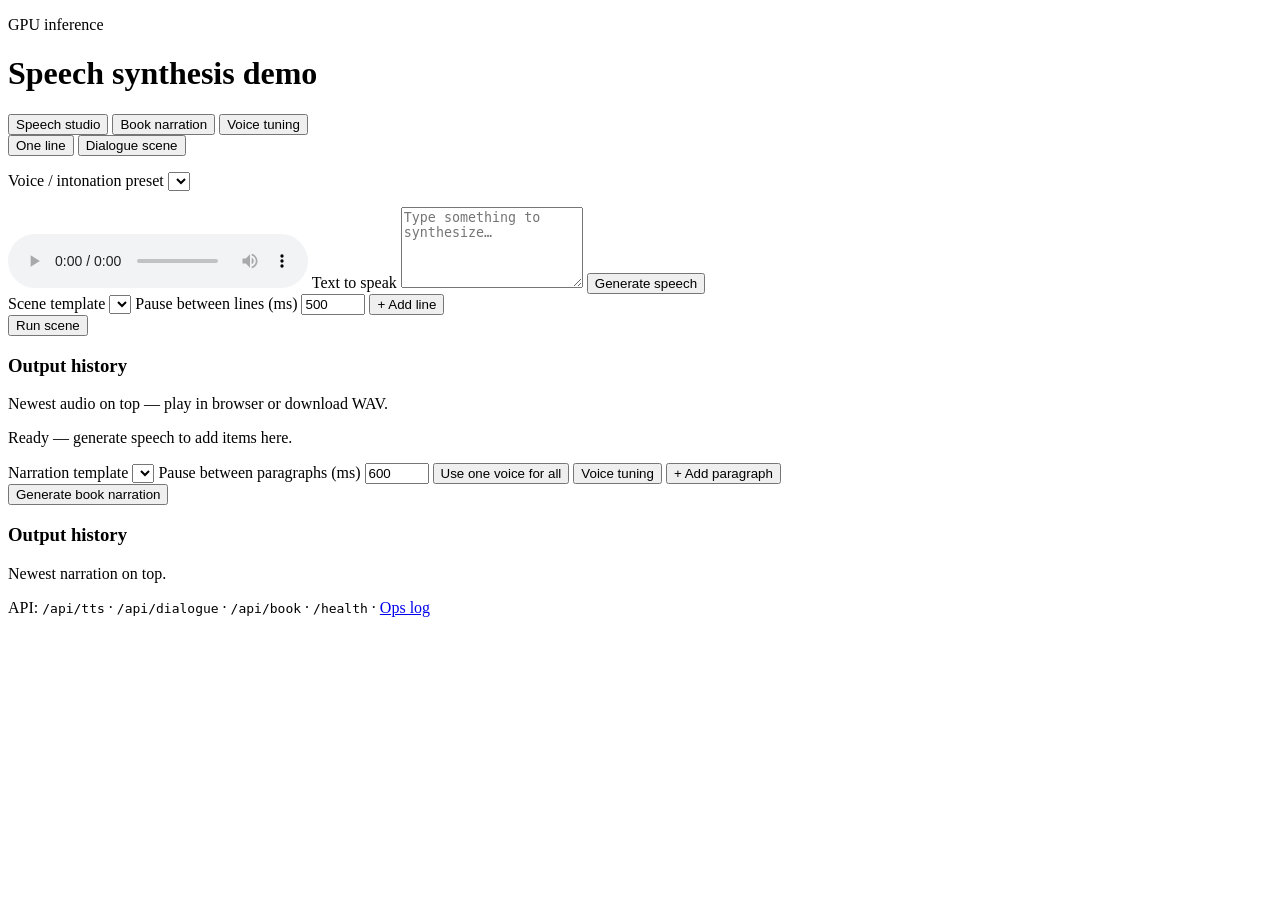
==== index.html @ 504588d5 "Initial shared TTS demo UI with per-engine config overlay. Engine-neutral Speech studio, book narrat" ====
<!DOCTYPE html>
<html lang="en">
<head>
  <meta charset="UTF-8" />
  <meta name="viewport" content="width=device-width, initial-scale=1.0" />
  <title>TTS Demo</title>
  <link rel="stylesheet" href="/demo/styles.css" />
</head>
<body>
  <header class="hero">
    <div class="hero-inner">
      <p class="eyebrow" data-brand-eyebrow>GPU inference</p>
      <h1 data-brand-title>Speech synthesis demo</h1>
      <p class="subtitle" data-brand-subtitle></p>
    </div>
  </header>

  <main class="container">
    <nav class="tabs" role="tablist" aria-label="Demo sections">
      <button class="tab active" data-tab="studio" data-feature="studio" type="button">Speech studio</button>
      <button class="tab" data-tab="book" data-feature="book" type="button">Book narration</button>
      <button class="tab" data-tab="tuning" data-feature="tuning" type="button">Voice tuning</button>
    </nav>

    <section id="panel-studio" class="panel active" data-feature="studio" aria-label="Speech studio">
      <div id="studio-tuning-summary" class="tuning-summary-bar" aria-live="polite"></div>
      <div class="card grid-2">
        <div class="studio-input">
          <div class="mode-switch" role="tablist" aria-label="Synthesis mode">
            <button class="mode-btn" data-mode="single" type="button">One line</button>
            <button class="mode-btn active" data-mode="dialogue" type="button">Dialogue scene</button>
          </div>

          <div id="studio-mode-single" class="studio-mode">
            <p class="hint mode-hint" data-copy="singleLineHint"></p>
            <label for="single-voice">Voice / intonation preset</label>
            <select id="single-voice"></select>
            <p id="single-voice-desc" class="hint"></p>
            <audio id="single-voice-preview" controls class="hidden voice-preview-audio"></audio>

            <label for="single-text">Text to speak</label>
            <textarea id="single-text" rows="5" placeholder="Type something to synthesize…"></textarea>

            <button id="studio-run-single" class="btn primary hidden" type="button">Generate speech</button>
          </div>

          <div id="studio-mode-dialogue" class="studio-mode active">
            <div class="callout" data-copy-html="dialogueCalloutHtml"></div>

            <div class="toolbar">
              <label>Scene template
                <select id="dialogue-example"></select>
              </label>
              <label>Pause between lines (ms)
                <input id="dialogue-pause-ms" type="number" min="0" max="5000" value="500" />
              </label>
              <button id="dialogue-add-line" class="btn secondary" type="button">+ Add line</button>
            </div>

            <div id="dialogue-script-preview" class="script-preview hidden" aria-live="polite"></div>

            <div id="dialogue-lines" class="line-list"></div>

            <button id="studio-run-dialogue" class="btn primary" type="button">Run scene</button>
          </div>
        </div>

        <div class="result-box">
          <h3>Output history</h3>
          <p class="hint result-hint">Newest audio on top — play in browser or download WAV.</p>
          <div id="studio-status" class="status">Ready — generate speech to add items here.</div>
          <ul id="studio-output-history" class="output-history hidden" aria-live="polite"></ul>
          <div id="studio-sequence-details" class="results hidden"></div>
        </div>
      </div>
    </section>

    <section id="panel-book" class="panel" data-feature="book" aria-label="Book narration">
      <div id="book-tuning-summary" class="tuning-summary-bar" aria-live="polite"></div>
      <div class="card grid-2">
        <div>
          <div id="book-voice-warning" class="callout callout-warn hidden" role="status"></div>
          <div class="toolbar toolbar-book">
            <label>Narration template
              <select id="book-example"></select>
            </label>
            <label>Pause between paragraphs (ms)
              <input id="book-pause-ms" type="number" min="0" max="5000" value="600" />
            </label>
            <button id="book-unify-voices" class="btn secondary" type="button">Use one voice for all</button>
            <button id="book-open-tuning" class="btn secondary" type="button">Voice tuning</button>
            <button id="book-add-paragraph" class="btn secondary" type="button">+ Add paragraph</button>
          </div>
          <div id="book-lines" class="line-list"></div>
          <button id="book-run-narration" class="btn primary" type="button">Generate book narration</button>
        </div>
        <div class="result-box">
          <h3>Output history</h3>
          <p class="hint result-hint">Newest narration on top.</p>
          <ul id="book-output-history" class="output-history hidden" aria-live="polite"></ul>
          <div id="book-sequence-details" class="results hidden"></div>
        </div>
      </div>
    </section>

    <section id="panel-tuning" class="panel" data-feature="tuning" aria-label="Voice tuning">
      <section id="synthesis-settings-panel" class="card synthesis-settings" aria-label="Synthesis settings"></section>
    </section>
  </main>

  <footer class="footer">
    <p>API: <code>/api/tts</code> · <code>/api/dialogue</code> · <code>/api/book</code> · <code>/health</code> · <a href="/logs" data-feature="opsLog">Ops log</a></p>
  </footer>

  <script type="module" src="/demo/js/app.js"></script>
</body>
</html>
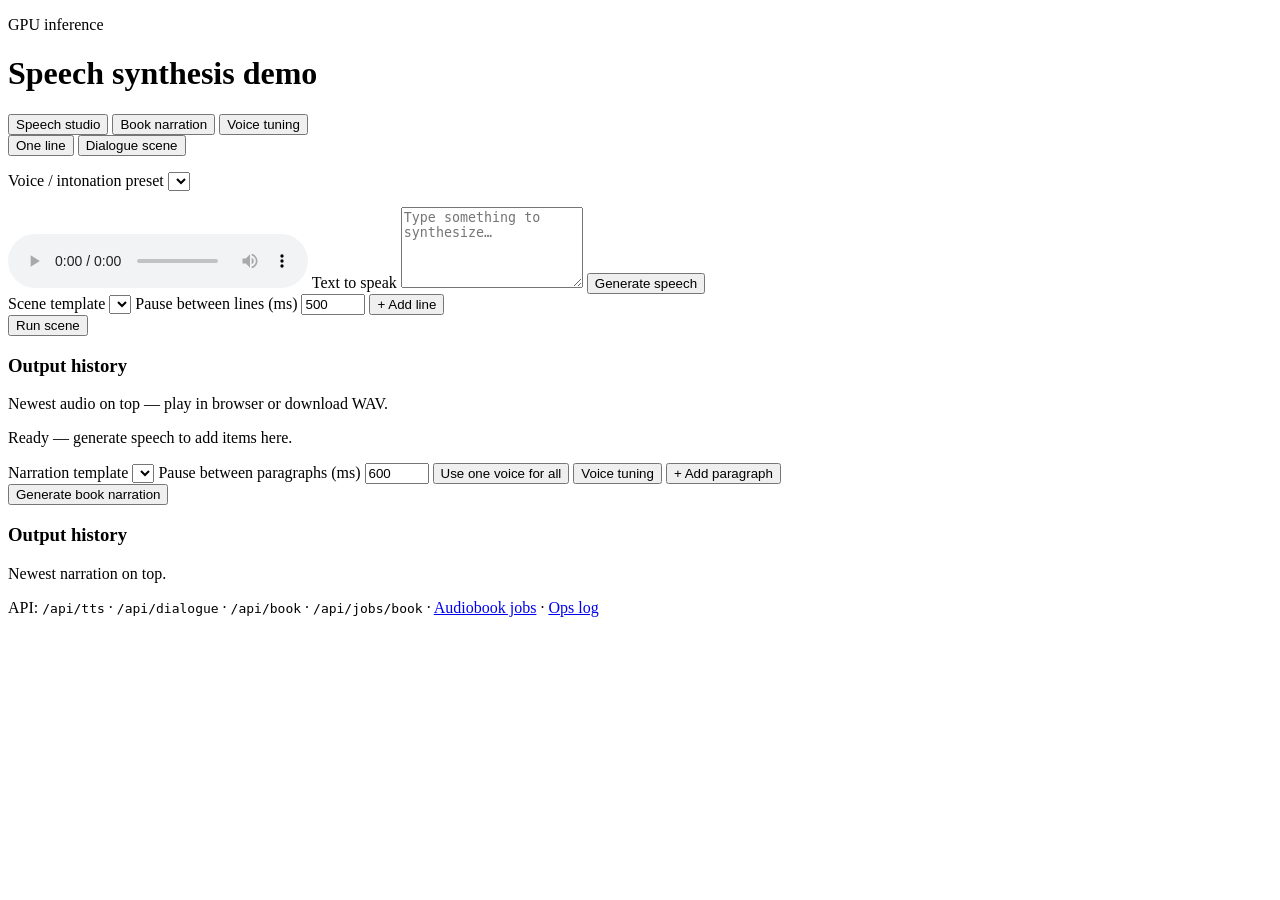
==== commit 166ee3be: "Add audiobook jobs page for async book narration orders. Poll job status and download merged WAV/MP3" ====
--- a/index.html
+++ b/index.html
@@ -109,7 +109,7 @@
   </main>
 
   <footer class="footer">
-    <p>API: <code>/api/tts</code> · <code>/api/dialogue</code> · <code>/api/book</code> · <code>/health</code> · <a href="/logs" data-feature="opsLog">Ops log</a></p>
+    <p>API: <code>/api/tts</code> · <code>/api/dialogue</code> · <code>/api/book</code> · <code>/api/jobs/book</code> · <a href="/books">Audiobook jobs</a> · <a href="/logs" data-feature="opsLog">Ops log</a></p>
   </footer>
 
   <script type="module" src="/demo/js/app.js"></script>
